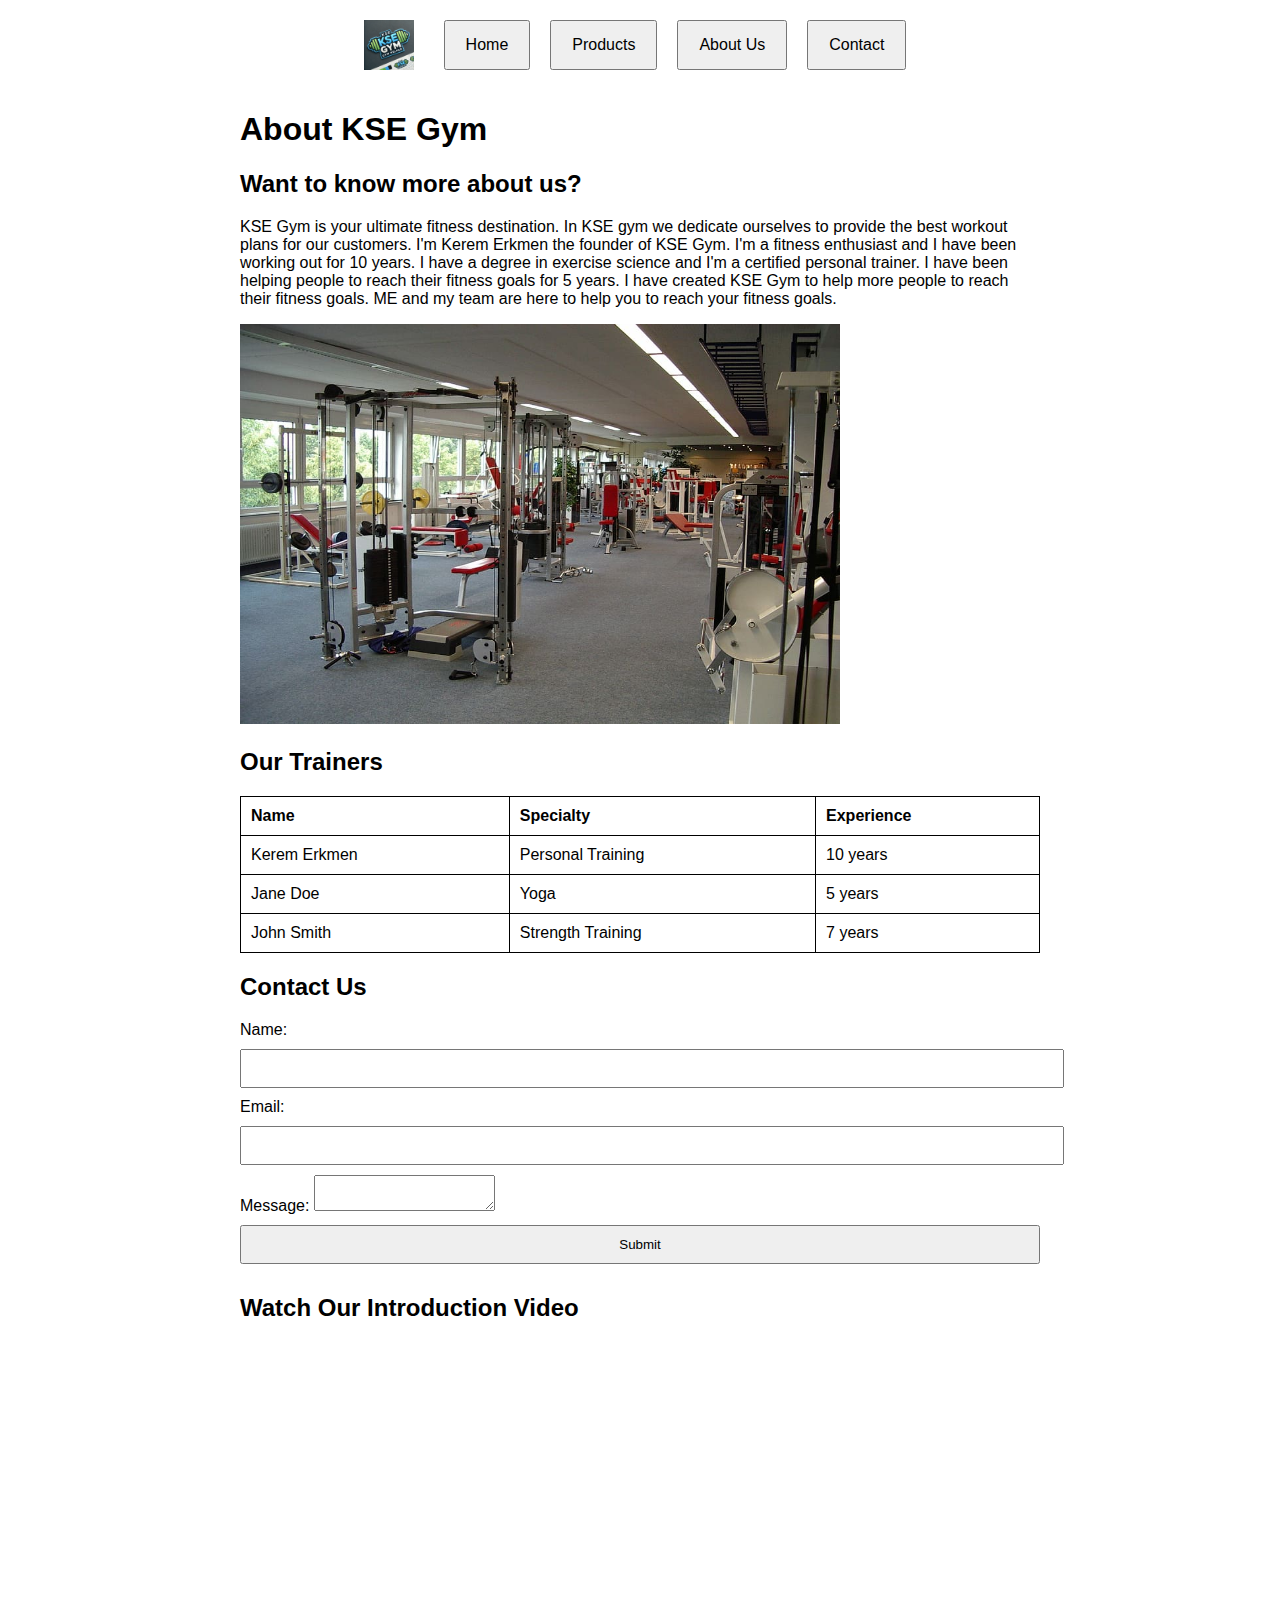
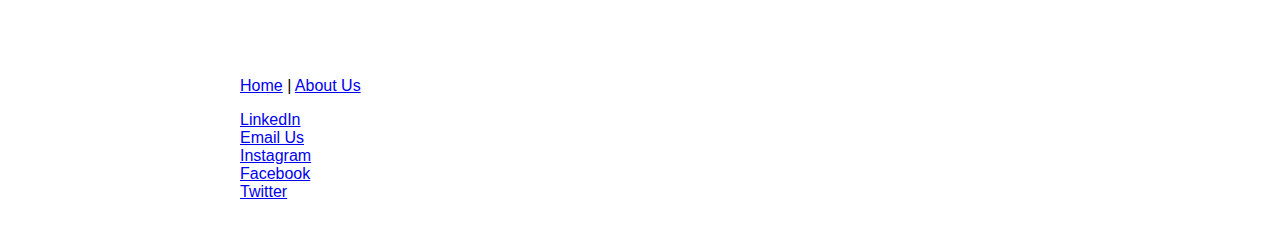
==== product_site/aboutus.html @ 7aea4a1a "addedd stuff for assignment" ====
<!DOCTYPE html>
<html lang="en">
<head>
    <meta charset="UTF-8">
    <meta name="viewport" content="width=device-width, initial-scale=1.0">
    <title>About KSE Gym</title>
    <style>
        body {
            font-family: Arial, sans-serif;
            margin: 0;
            padding: 0;
            display: flex;
            flex-direction: column;
            align-items: center;
            background-color: #ffffff;
        }
        .navbar {
            margin-top: 20px;
            display: flex;
            justify-content: center;
            width: 100%;
        }
        .navbar img {
            width: 50px;
            height: 50px;
            margin-right: 20px;
        }
        .navbar button {
            margin: 0 10px;
            padding: 10px 20px;
            font-size: 16px;
            cursor: pointer;
        }
        main {
            max-width: 800px;
            padding: 20px;
        }
        table {
            width: 100%;
            border-collapse: collapse;
            margin: 20px 0;
        }
        table, th, td {
            border: 1px solid black;
        }
        th, td {
            padding: 10px;
            text-align: left;
        }
        form {
            margin: 20px 0;
        }
        form input, form button {
            margin: 10px 0;
            padding: 10px;
            width: 100%;
        }
    </style>
</head>
<body>
    <div class="navbar">
        <img src="images/logo.png" alt="KSE Gym Logo">
        <button onclick="location.href='index.html'">Home</button>
        <button onclick="location.href='products.html'">Products</button>
        <button onclick="location.href='aboutus.html'">About Us</button>
        <button onclick="location.href='contact.html'">Contact</button>
    </div>
    <main>
        <h1>About KSE Gym</h1>
        <h2>Want to know more about us?</h2>
        <p>
            KSE Gym is your ultimate fitness destination. In KSE gym we dedicate ourselves to provide the best workout plans for our customers. 
            I'm Kerem Erkmen the founder of KSE Gym. I'm a fitness enthusiast and I have been working out for 10 years. 
            I have a degree in exercise science and I'm a certified personal trainer. I have been helping people to reach their fitness goals for 5 years. 
            I have created KSE Gym to help more people to reach their fitness goals. ME and my team are here to help you to reach your fitness goals. 
        </p>
        <img src="images/equipment.jpg" alt="KSE Gym Workout Area" width="600" height="400">
        
        <h2>Our Trainers</h2>
        <table>
            <tr>
                <th>Name</th>
                <th>Specialty</th>
                <th>Experience</th>
            </tr>
            <tr>
                <td>Kerem Erkmen</td>
                <td>Personal Training</td>
                <td>10 years</td>
            </tr>
            <tr>
                <td>Jane Doe</td>
                <td>Yoga</td>
                <td>5 years</td>
            </tr>
            <tr>
                <td>John Smith</td>
                <td>Strength Training</td>
                <td>7 years</td>
            </tr>
        </table>
        
        <h2>Contact Us</h2>
        <form action="submit_form.php" method="post">
            <label for="name">Name:</label>
            <input type="text" id="name" name="name" required>
            
            <label for="email">Email:</label>
            <input type="email" id="email" name="email" required>
            
            <label for="message">Message:</label>
            <textarea id="message" name="message" required></textarea>
            
            <button type="submit">Submit</button>
        </form>
        
        <h2>Watch Our Introduction Video</h2>
        <iframe width="560" height="315" src="https://www.youtube.com/embed/MPIm7Pg4vds?start=114" frameborder="0" allow="accelerometer; autoplay; clipboard-write; encrypted-media; gyroscope; picture-in-picture" allowfullscreen></iframe>
        
        <p>
            <a href="index.html">Home</a> | 
            <a href="aboutus.html">About Us</a>
        </p>
        <p>
            <a href="https://www.linkedin.com/in/erkmenkerem/">LinkedIn</a><br>
            <a href="mailto:kerem_erkmen@uri.edu">Email Us</a><br>
            <a href="https://www.instagram.com/kerokero1907/">Instagram</a><br>
            <a href="https://www.facebook.com/kerem.erkmen/">Facebook</a><br>
            <a href="https://x.com/KeremErkmen3">Twitter</a><br>
        </p>
    </main>
</body>
</html>
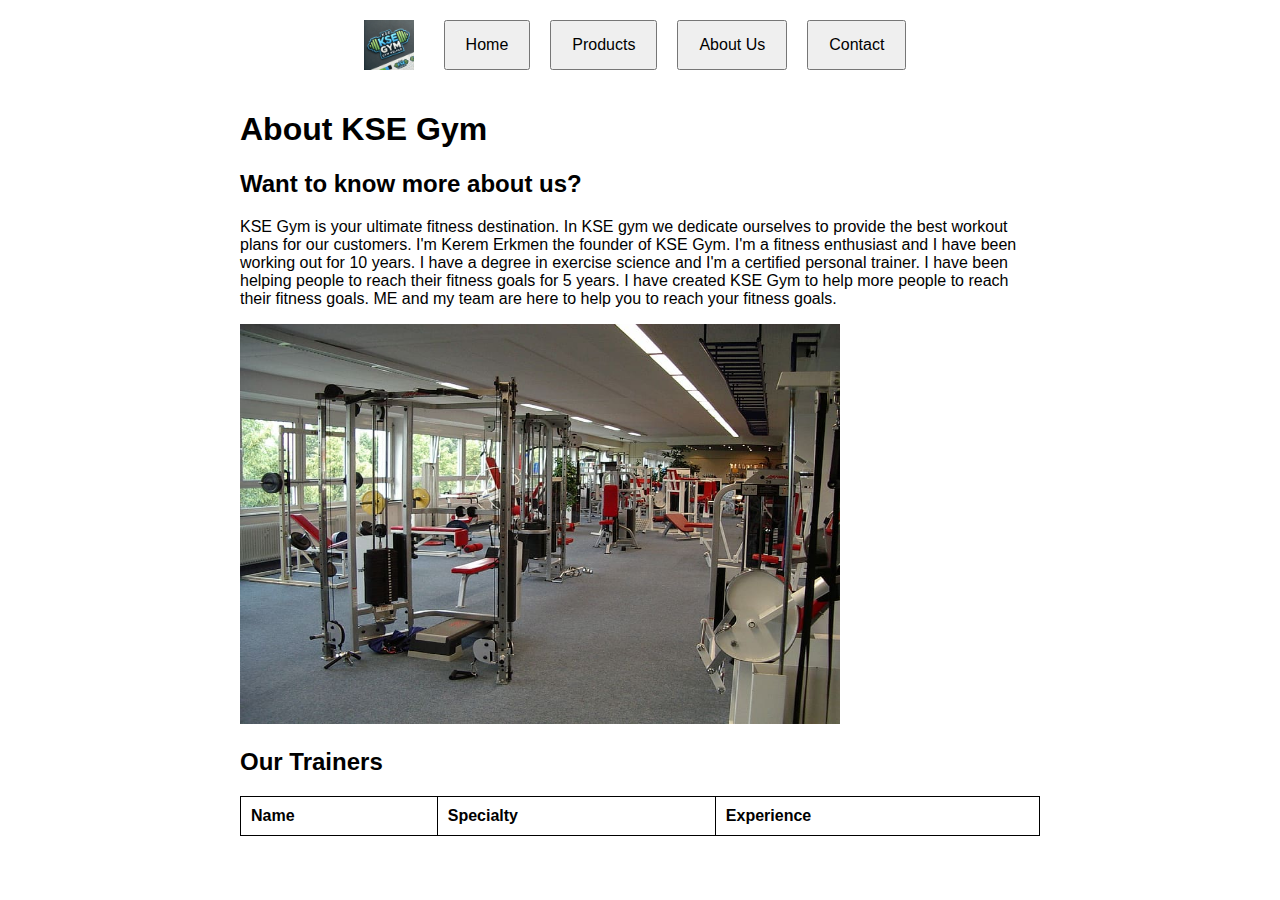
==== commit 04156e37: "added 3 rd page" ====
--- a/product_site/aboutus.html
+++ b/product_site/aboutus.html
@@ -4,58 +4,7 @@
     <meta charset="UTF-8">
     <meta name="viewport" content="width=device-width, initial-scale=1.0">
     <title>About KSE Gym</title>
-    <style>
-        body {
-            font-family: Arial, sans-serif;
-            margin: 0;
-            padding: 0;
-            display: flex;
-            flex-direction: column;
-            align-items: center;
-            background-color: #ffffff;
-        }
-        .navbar {
-            margin-top: 20px;
-            display: flex;
-            justify-content: center;
-            width: 100%;
-        }
-        .navbar img {
-            width: 50px;
-            height: 50px;
-            margin-right: 20px;
-        }
-        .navbar button {
-            margin: 0 10px;
-            padding: 10px 20px;
-            font-size: 16px;
-            cursor: pointer;
-        }
-        main {
-            max-width: 800px;
-            padding: 20px;
-        }
-        table {
-            width: 100%;
-            border-collapse: collapse;
-            margin: 20px 0;
-        }
-        table, th, td {
-            border: 1px solid black;
-        }
-        th, td {
-            padding: 10px;
-            text-align: left;
-        }
-        form {
-            margin: 20px 0;
-        }
-        form input, form button {
-            margin: 10px 0;
-            padding: 10px;
-            width: 100%;
-        }
-    </style>
+    <link rel="stylesheet" href="css/style.css">
 </head>
 <body>
     <div class="navbar">
@@ -82,52 +31,4 @@
                 <th>Name</th>
                 <th>Specialty</th>
                 <th>Experience</th>
-            </tr>
-            <tr>
-                <td>Kerem Erkmen</td>
-                <td>Personal Training</td>
-                <td>10 years</td>
-            </tr>
-            <tr>
-                <td>Jane Doe</td>
-                <td>Yoga</td>
-                <td>5 years</td>
-            </tr>
-            <tr>
-                <td>John Smith</td>
-                <td>Strength Training</td>
-                <td>7 years</td>
-            </tr>
-        </table>
-        
-        <h2>Contact Us</h2>
-        <form action="submit_form.php" method="post">
-            <label for="name">Name:</label>
-            <input type="text" id="name" name="name" required>
-            
-            <label for="email">Email:</label>
-            <input type="email" id="email" name="email" required>
-            
-            <label for="message">Message:</label>
-            <textarea id="message" name="message" required></textarea>
-            
-            <button type="submit">Submit</button>
-        </form>
-        
-        <h2>Watch Our Introduction Video</h2>
-        <iframe width="560" height="315" src="https://www.youtube.com/embed/MPIm7Pg4vds?start=114" frameborder="0" allow="accelerometer; autoplay; clipboard-write; encrypted-media; gyroscope; picture-in-picture" allowfullscreen></iframe>
-        
-        <p>
-            <a href="index.html">Home</a> | 
-            <a href="aboutus.html">About Us</a>
-        </p>
-        <p>
-            <a href="https://www.linkedin.com/in/erkmenkerem/">LinkedIn</a><br>
-            <a href="mailto:kerem_erkmen@uri.edu">Email Us</a><br>
-            <a href="https://www.instagram.com/kerokero1907/">Instagram</a><br>
-            <a href="https://www.facebook.com/kerem.erkmen/">Facebook</a><br>
-            <a href="https://x.com/KeremErkmen3">Twitter</a><br>
-        </p>
-    </main>
-</body>
-</html>+            </tr>--- a/product_site/css/style.css
+++ b/product_site/css/style.css
@@ -0,0 +1,50 @@
+body {
+    font-family: Arial, sans-serif;
+    margin: 0;
+    padding: 0;
+    display: flex;
+    flex-direction: column;
+    align-items: center;
+    background-color: #ffffff;
+}
+.navbar {
+    margin-top: 20px;
+    display: flex;
+    justify-content: center;
+    width: 100%;
+}
+.navbar img {
+    width: 50px;
+    height: 50px;
+    margin-right: 20px;
+}
+.navbar button {
+    margin: 0 10px;
+    padding: 10px 20px;
+    font-size: 16px;
+    cursor: pointer;
+}
+main {
+    max-width: 800px;
+    padding: 20px;
+}
+table {
+    width: 100%;
+    border-collapse: collapse;
+    margin: 20px 0;
+}
+table, th, td {
+    border: 1px solid black;
+}
+th, td {
+    padding: 10px;
+    text-align: left;
+}
+form {
+    margin: 20px 0;
+}
+form input, form button {
+    margin: 10px 0;
+    padding: 10px;
+    width: 100%;
+}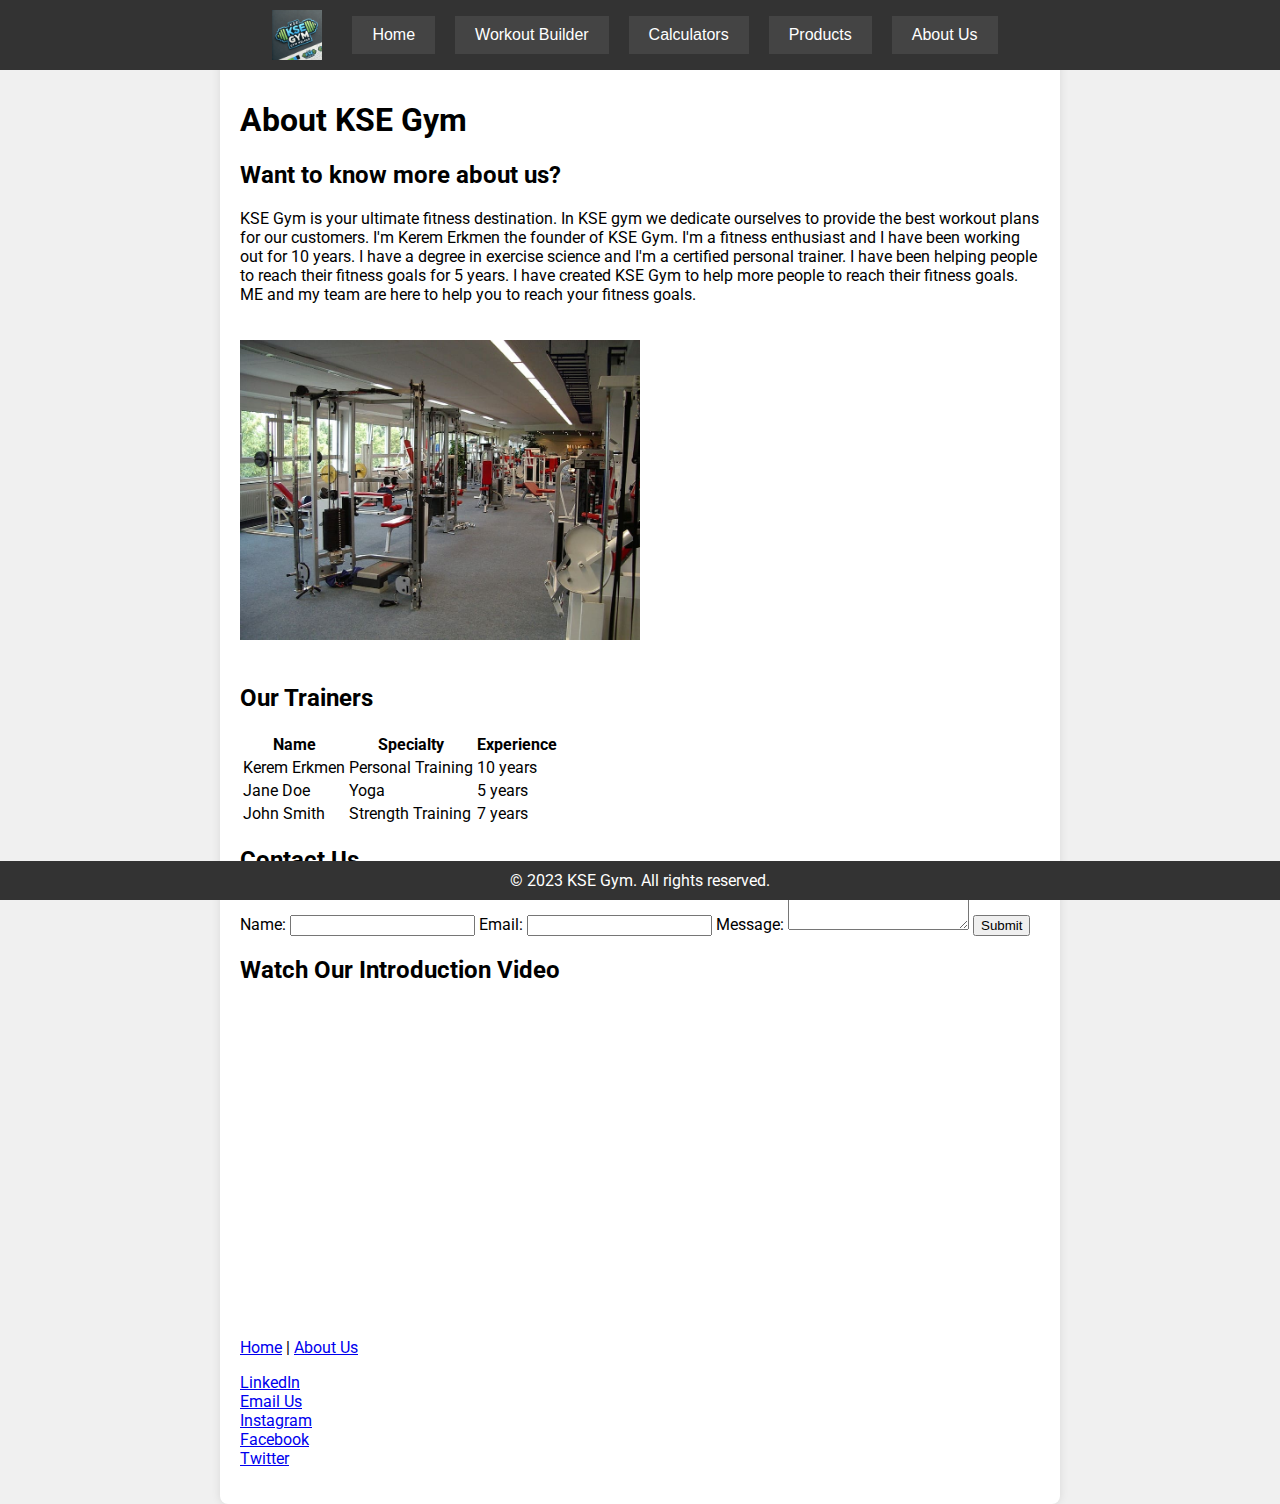
==== commit f3b306bf: "added 4th page" ====
--- a/product_site/aboutus.html
+++ b/product_site/aboutus.html
@@ -5,14 +5,16 @@
     <meta name="viewport" content="width=device-width, initial-scale=1.0">
     <title>About KSE Gym</title>
     <link rel="stylesheet" href="css/style.css">
+    <link href="https://fonts.googleapis.com/css2?family=Roboto:wght@400;700&display=swap" rel="stylesheet">
 </head>
 <body>
     <div class="navbar">
         <img src="images/logo.png" alt="KSE Gym Logo">
         <button onclick="location.href='index.html'">Home</button>
+        <button onclick="location.href='workout_builder.html'">Workout Builder</button>
+        <button onclick="location.href='calculators.html'">Calculators</button>
         <button onclick="location.href='products.html'">Products</button>
         <button onclick="location.href='aboutus.html'">About Us</button>
-        <button onclick="location.href='contact.html'">Contact</button>
     </div>
     <main>
         <h1>About KSE Gym</h1>
@@ -23,7 +25,7 @@
             I have a degree in exercise science and I'm a certified personal trainer. I have been helping people to reach their fitness goals for 5 years. 
             I have created KSE Gym to help more people to reach their fitness goals. ME and my team are here to help you to reach your fitness goals. 
         </p>
-        <img src="images/equipment.jpg" alt="KSE Gym Workout Area" width="600" height="400">
+        <img src="images/equipment.jpg" alt="KSE Gym Workout Area" class="product-image">
         
         <h2>Our Trainers</h2>
         <table>
@@ -31,4 +33,54 @@
                 <th>Name</th>
                 <th>Specialty</th>
                 <th>Experience</th>
-            </tr>+            </tr>
+            <tr>
+                <td>Kerem Erkmen</td>
+                <td>Personal Training</td>
+                <td>10 years</td>
+            </tr>
+            <tr>
+                <td>Jane Doe</td>
+                <td>Yoga</td>
+                <td>5 years</td>
+            </tr>
+            <tr>
+                <td>John Smith</td>
+                <td>Strength Training</td>
+                <td>7 years</td>
+            </tr>
+        </table>
+        
+        <h2>Contact Us</h2>
+        <form action="submit_form.php" method="post">
+            <label for="name">Name:</label>
+            <input type="text" id="name" name="name" required>
+            
+            <label for="email">Email:</label>
+            <input type="email" id="email" name="email" required>
+            
+            <label for="message">Message:</label>
+            <textarea id="message" name="message" required></textarea>
+            
+            <button type="submit">Submit</button>
+        </form>
+        
+        <h2>Watch Our Introduction Video</h2>
+        <iframe width="560" height="315" src="https://www.youtube.com/embed/MPIm7Pg4vds?start=114" style="border: none;" allow="accelerometer; autoplay; clipboard-write; encrypted-media; gyroscope; picture-in-picture" allowfullscreen></iframe>        
+        <p>
+            <a href="index.html">Home</a> | 
+            <a href="aboutus.html">About Us</a>
+        </p>
+        <p>
+            <a href="https://www.linkedin.com/in/erkmenkerem/">LinkedIn</a><br>
+            <a href="mailto:kerem_erkmen@uri.edu">Email Us</a><br>
+            <a href="https://www.instagram.com/kerokero1907/">Instagram</a><br>
+            <a href="https://www.facebook.com/kerem.erkmen/">Facebook</a><br>
+            <a href="https://x.com/KeremErkmen3">Twitter</a><br>
+        </p>
+    </main>
+    <footer>
+        &copy; 2023 KSE Gym. All rights reserved.
+    </footer>
+</body>
+</html>--- a/product_site/css/style.css
+++ b/product_site/css/style.css
@@ -1,50 +1,84 @@
 body {
-    font-family: Arial, sans-serif;
+    font-family: 'Roboto', sans-serif;
     margin: 0;
     padding: 0;
-    display: flex;
-    flex-direction: column;
-    align-items: center;
-    background-color: #ffffff;
+    background-color: #f0f0f0;
 }
+
 .navbar {
-    margin-top: 20px;
+    background-color: #333;
+    color: #fff;
+    padding: 10px 0;
+    position: fixed;
+    top: 0;
+    width: 100%;
     display: flex;
     justify-content: center;
-    width: 100%;
+    align-items: center;
+    z-index: 1000;
 }
+
 .navbar img {
     width: 50px;
     height: 50px;
     margin-right: 20px;
 }
+
 .navbar button {
+    background-color: #444;
+    color: #fff;
+    border: none;
     margin: 0 10px;
     padding: 10px 20px;
     font-size: 16px;
     cursor: pointer;
+    transition: background-color 0.3s;
 }
+
+.navbar button:hover {
+    background-color: #555;
+}
+
 main {
     max-width: 800px;
-    padding: 20px;
+    padding: 80px 20px 20px;
+    margin: 0 auto;
+    background-color: #fff;
+    box-shadow: 0 0 10px rgba(0, 0, 0, 0.1);
+    border-radius: 8px;
 }
-table {
+
+.product-image {
     width: 100%;
-    border-collapse: collapse;
+    max-width: 400px;
+    height: auto;
     margin: 20px 0;
 }
-table, th, td {
-    border: 1px solid black;
+
+footer {
+    background-color: #333;
+    color: #fff;
+    text-align: center;
+    padding: 10px 0;
+    position: fixed;
+    bottom: 0;
+    width: 100%;
 }
-th, td {
-    padding: 10px;
-    text-align: left;
-}
-form {
-    margin: 20px 0;
-}
-form input, form button {
-    margin: 10px 0;
-    padding: 10px;
-    width: 100%;
+
+@media screen and (max-width: 600px) {
+    .navbar button {
+        display: block;
+        width: 100%;
+        text-align: left;
+    }
+
+    main {
+        width: 100%;
+        font-size: larger;
+    }
+
+    .product-image {
+        width: 100%;
+        height: auto;
+    }
 }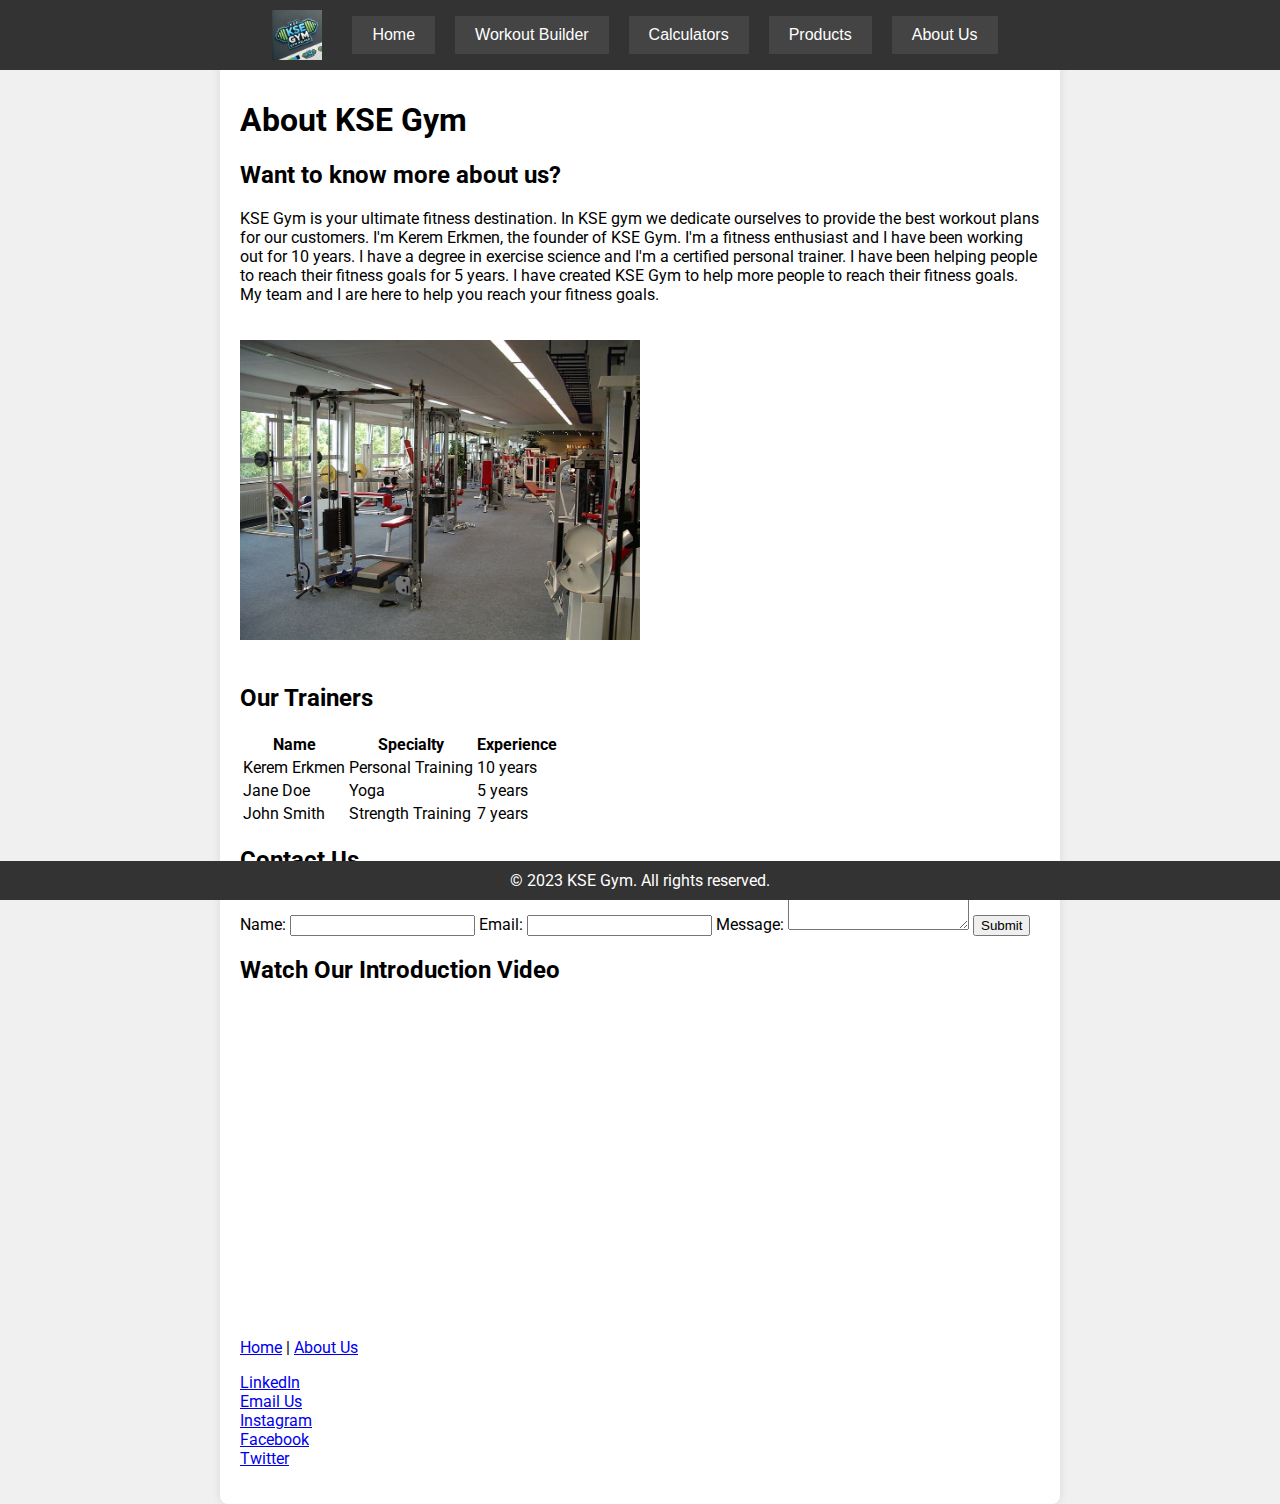
==== commit 80f5a256: "midterm project" ====
--- a/product_site/aboutus.html
+++ b/product_site/aboutus.html
@@ -21,34 +21,38 @@
         <h2>Want to know more about us?</h2>
         <p>
             KSE Gym is your ultimate fitness destination. In KSE gym we dedicate ourselves to provide the best workout plans for our customers. 
-            I'm Kerem Erkmen the founder of KSE Gym. I'm a fitness enthusiast and I have been working out for 10 years. 
+            I'm Kerem Erkmen, the founder of KSE Gym. I'm a fitness enthusiast and I have been working out for 10 years. 
             I have a degree in exercise science and I'm a certified personal trainer. I have been helping people to reach their fitness goals for 5 years. 
-            I have created KSE Gym to help more people to reach their fitness goals. ME and my team are here to help you to reach your fitness goals. 
+            I have created KSE Gym to help more people to reach their fitness goals. My team and I are here to help you reach your fitness goals. 
         </p>
         <img src="images/equipment.jpg" alt="KSE Gym Workout Area" class="product-image">
         
         <h2>Our Trainers</h2>
         <table>
-            <tr>
-                <th>Name</th>
-                <th>Specialty</th>
-                <th>Experience</th>
-            </tr>
-            <tr>
-                <td>Kerem Erkmen</td>
-                <td>Personal Training</td>
-                <td>10 years</td>
-            </tr>
-            <tr>
-                <td>Jane Doe</td>
-                <td>Yoga</td>
-                <td>5 years</td>
-            </tr>
-            <tr>
-                <td>John Smith</td>
-                <td>Strength Training</td>
-                <td>7 years</td>
-            </tr>
+            <thead>
+                <tr>
+                    <th>Name</th>
+                    <th>Specialty</th>
+                    <th>Experience</th>
+                </tr>
+            </thead>
+            <tbody>
+                <tr>
+                    <td>Kerem Erkmen</td>
+                    <td>Personal Training</td>
+                    <td>10 years</td>
+                </tr>
+                <tr>
+                    <td>Jane Doe</td>
+                    <td>Yoga</td>
+                    <td>5 years</td>
+                </tr>
+                <tr>
+                    <td>John Smith</td>
+                    <td>Strength Training</td>
+                    <td>7 years</td>
+                </tr>
+            </tbody>
         </table>
         
         <h2>Contact Us</h2>
--- a/product_site/css/style.css
+++ b/product_site/css/style.css
@@ -13,6 +13,7 @@
     top: 0;
     width: 100%;
     display: flex;
+    flex-wrap: wrap; 
     justify-content: center;
     align-items: center;
     z-index: 1000;
@@ -66,15 +67,26 @@
 }
 
 @media screen and (max-width: 600px) {
+    .navbar {
+        flex-direction: column; 
+        align-items: flex-start; 
+    }
+
+    .navbar img {
+        margin: 0 auto 10px; 
+    }
+
     .navbar button {
         display: block;
         width: 100%;
-        text-align: left;
+        text-align: center; 
+        margin: 5px 0; 
     }
 
     main {
         width: 100%;
         font-size: larger;
+        padding: 20px; 
     }
 
     .product-image {
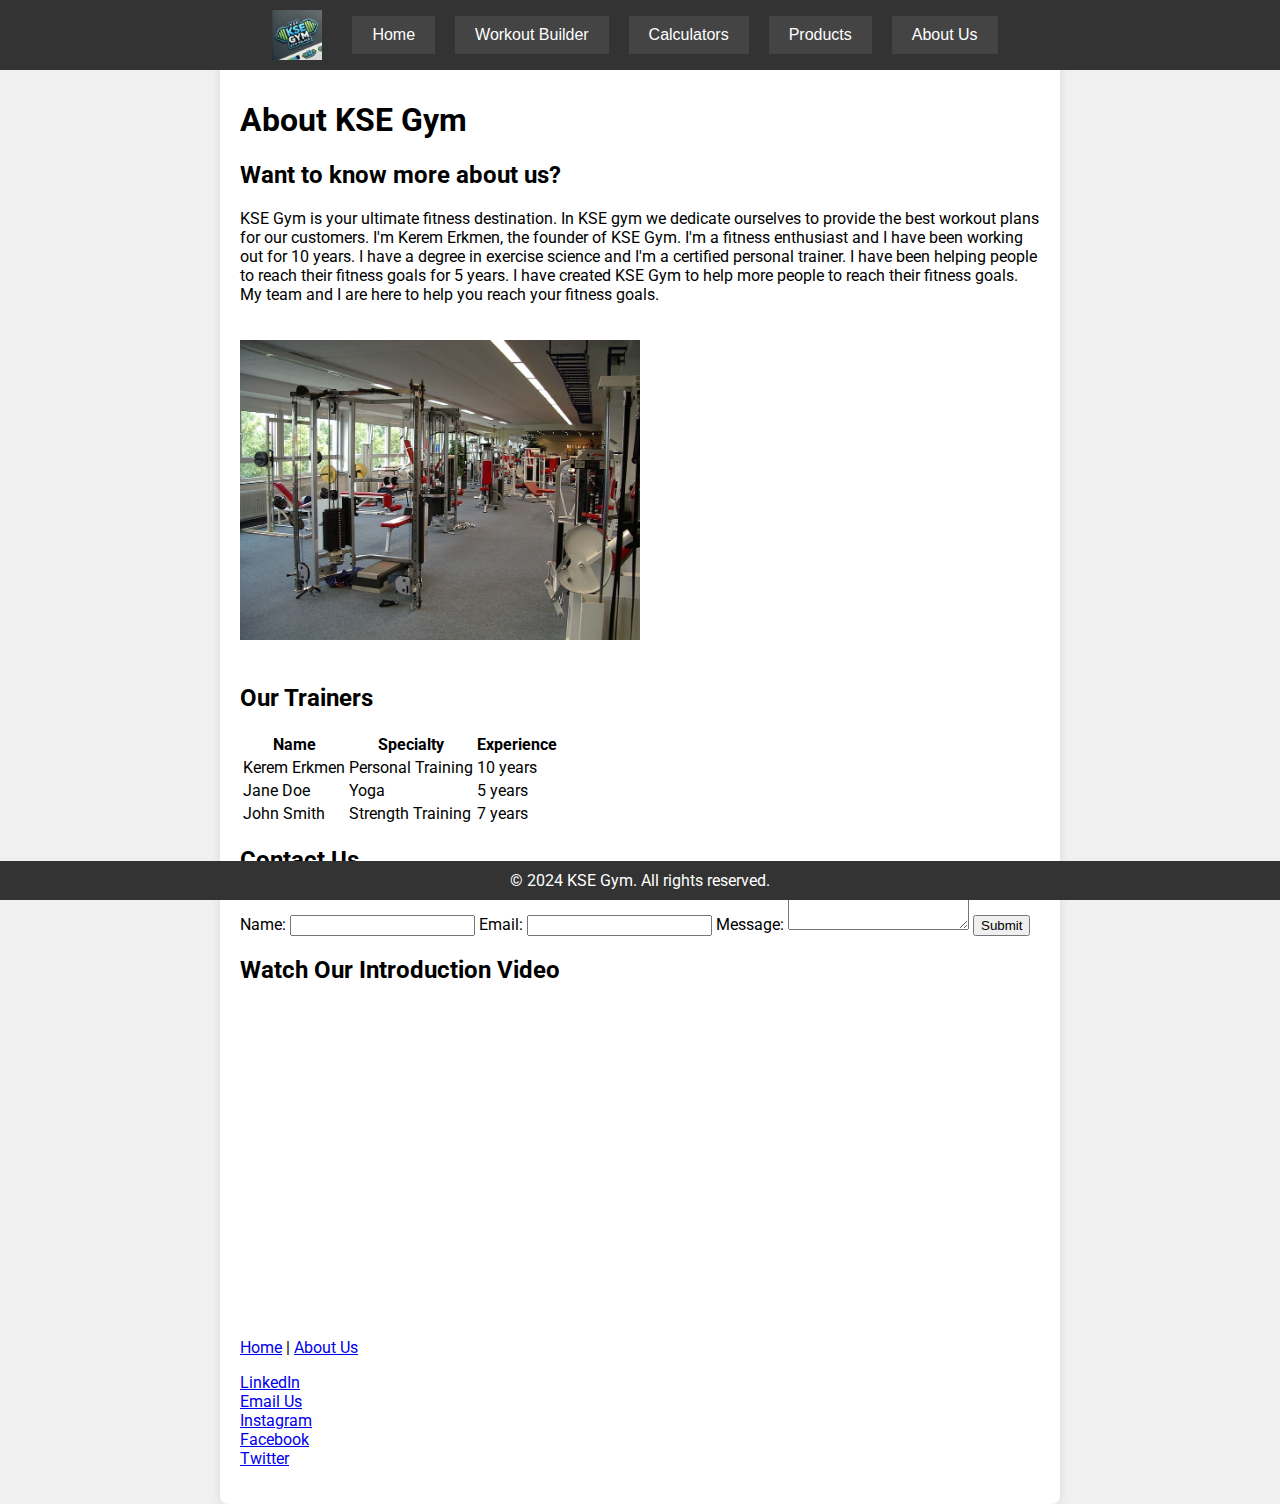
==== commit 02eea60f: "fixed somethijg" ====
--- a/product_site/aboutus.html
+++ b/product_site/aboutus.html
@@ -84,7 +84,7 @@
         </p>
     </main>
     <footer>
-        &copy; 2023 KSE Gym. All rights reserved.
+        &copy; 2024 KSE Gym. All rights reserved.
     </footer>
 </body>
 </html>--- a/product_site/css/style.css
+++ b/product_site/css/style.css
@@ -64,26 +64,41 @@
     position: fixed;
     bottom: 0;
     width: 100%;
+    z-index: 1000;
 }
 
 @media screen and (max-width: 600px) {
     .navbar {
+<<<<<<< Updated upstream
         flex-direction: column; 
         align-items: flex-start; 
     }
 
     .navbar img {
         margin: 0 auto 10px; 
+=======
+        position: relative;
+        flex-direction: column;
+        align-items: flex-start;
+        padding: 10px;
+>>>>>>> Stashed changes
     }
 
     .navbar button {
         display: block;
         width: 100%;
+<<<<<<< Updated upstream
         text-align: center; 
         margin: 5px 0; 
+=======
+        text-align: left;
+        margin: 5px 0;
+>>>>>>> Stashed changes
     }
 
     main {
+        padding-top: 20px; 
+        padding-bottom: 60px; 
         width: 100%;
         font-size: larger;
         padding: 20px; 
@@ -93,4 +108,8 @@
         width: 100%;
         height: auto;
     }
+
+    footer {
+        position: relative;
+    }
 }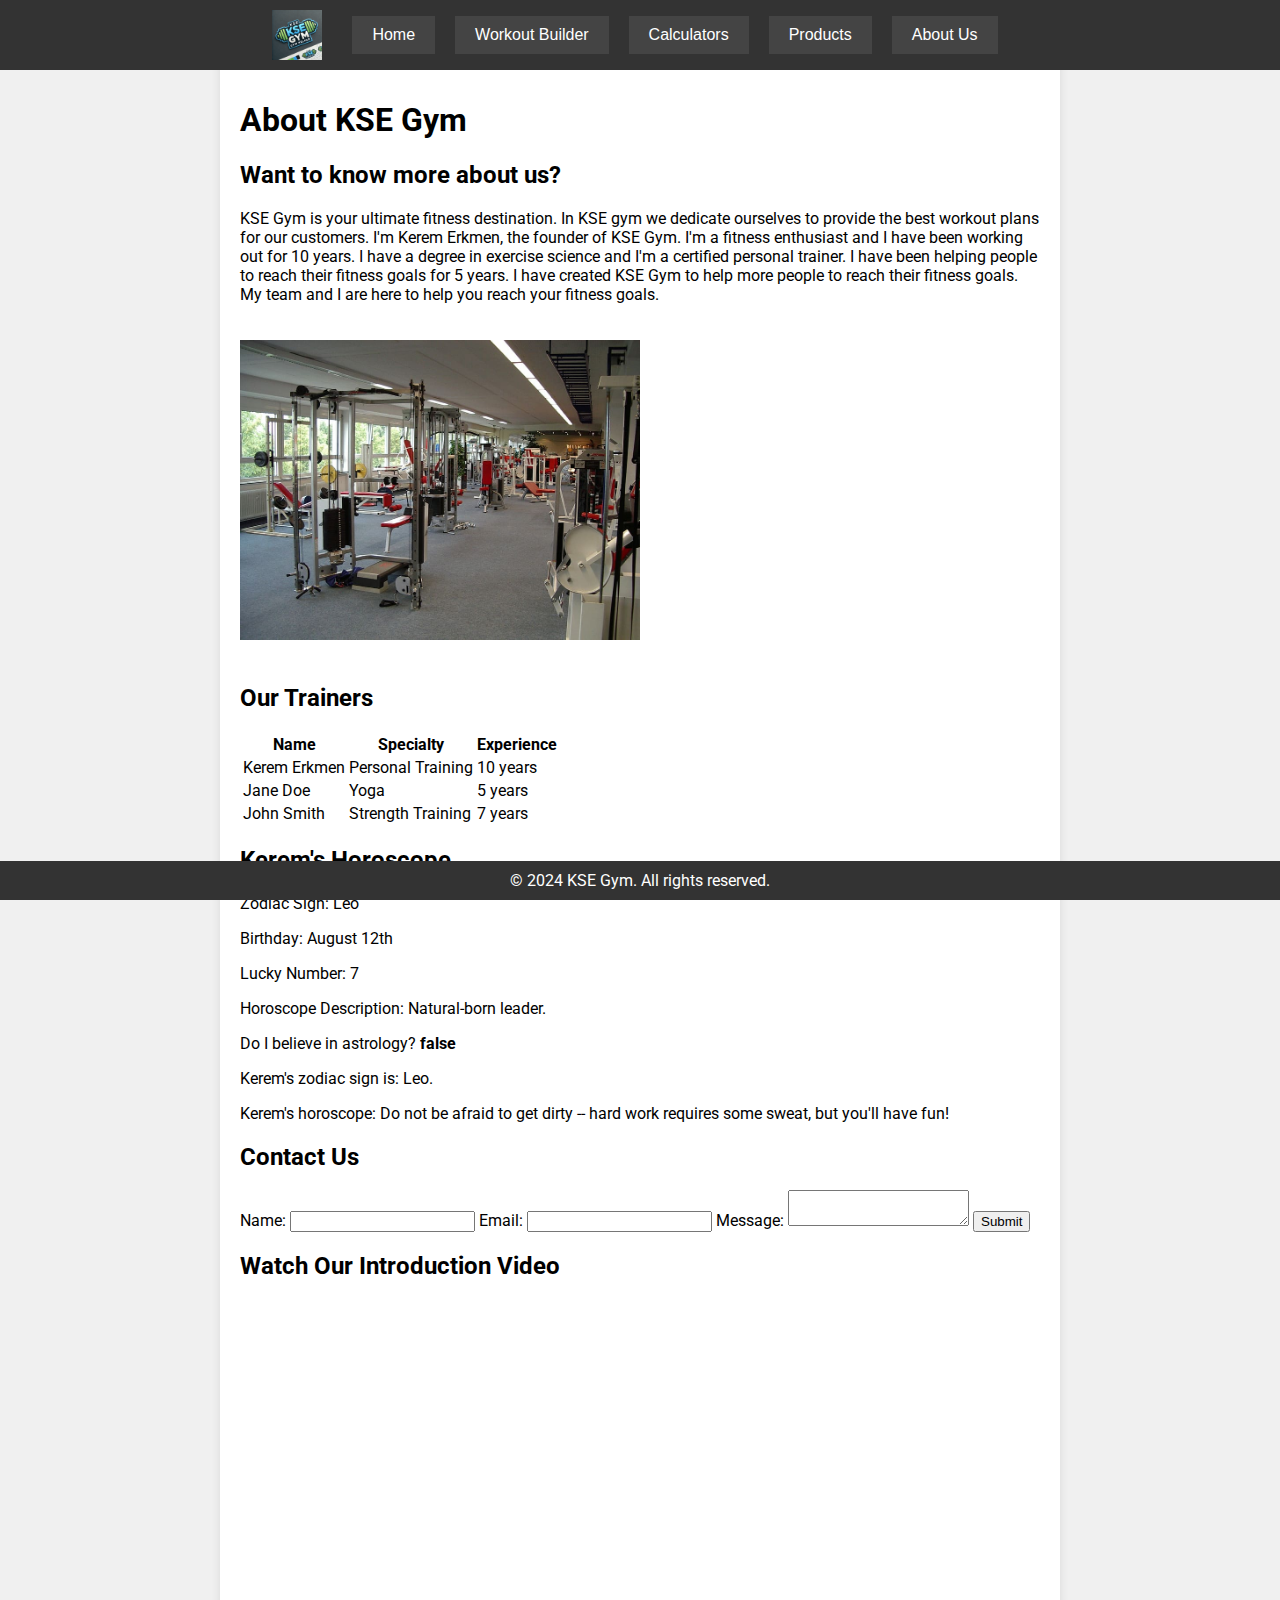
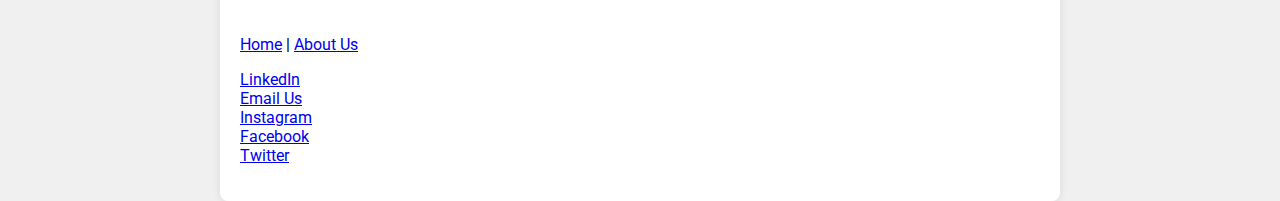
==== commit a8c28c2e: "scrip assignment" ====
--- a/product_site/aboutus.html
+++ b/product_site/aboutus.html
@@ -54,6 +54,15 @@
                 </tr>
             </tbody>
         </table>
+
+        <h2>Kerem's Horoscope</h2>
+        <p id="sign">Zodiac Sign: </p>
+        <p class="birthday">Birthday: </p>
+        <p class="luckyNum">Lucky Number: </p>
+        <p id="horoscope-description">Horoscope Description: </p>
+        <p id="believe-astrology">Do I believe in astrology? </p>
+        <p id="kerem-zodiac">Kerem's Zodiac Sign: </p>
+        <p id="kerem-horoscope">Kerem's Horoscope: </p>
         
         <h2>Contact Us</h2>
         <form action="submit_form.php" method="post">
@@ -86,5 +95,6 @@
     <footer>
         &copy; 2024 KSE Gym. All rights reserved.
     </footer>
+    <script src="js/simple_script.js"></script>
 </body>
 </html>--- a/product_site/css/style.css
+++ b/product_site/css/style.css
@@ -13,7 +13,6 @@
     top: 0;
     width: 100%;
     display: flex;
-    flex-wrap: wrap; 
     justify-content: center;
     align-items: center;
     z-index: 1000;
@@ -69,39 +68,24 @@
 
 @media screen and (max-width: 600px) {
     .navbar {
-<<<<<<< Updated upstream
-        flex-direction: column; 
-        align-items: flex-start; 
-    }
-
-    .navbar img {
-        margin: 0 auto 10px; 
-=======
         position: relative;
         flex-direction: column;
         align-items: flex-start;
         padding: 10px;
->>>>>>> Stashed changes
     }
 
     .navbar button {
         display: block;
         width: 100%;
-<<<<<<< Updated upstream
-        text-align: center; 
-        margin: 5px 0; 
-=======
         text-align: left;
         margin: 5px 0;
->>>>>>> Stashed changes
     }
 
     main {
-        padding-top: 20px; 
-        padding-bottom: 60px; 
+        padding-top: 20px; /* Adjust padding to ensure content is not hidden */
+        padding-bottom: 60px; /* Adjust padding to ensure content is not hidden */
         width: 100%;
         font-size: larger;
-        padding: 20px; 
     }
 
     .product-image {
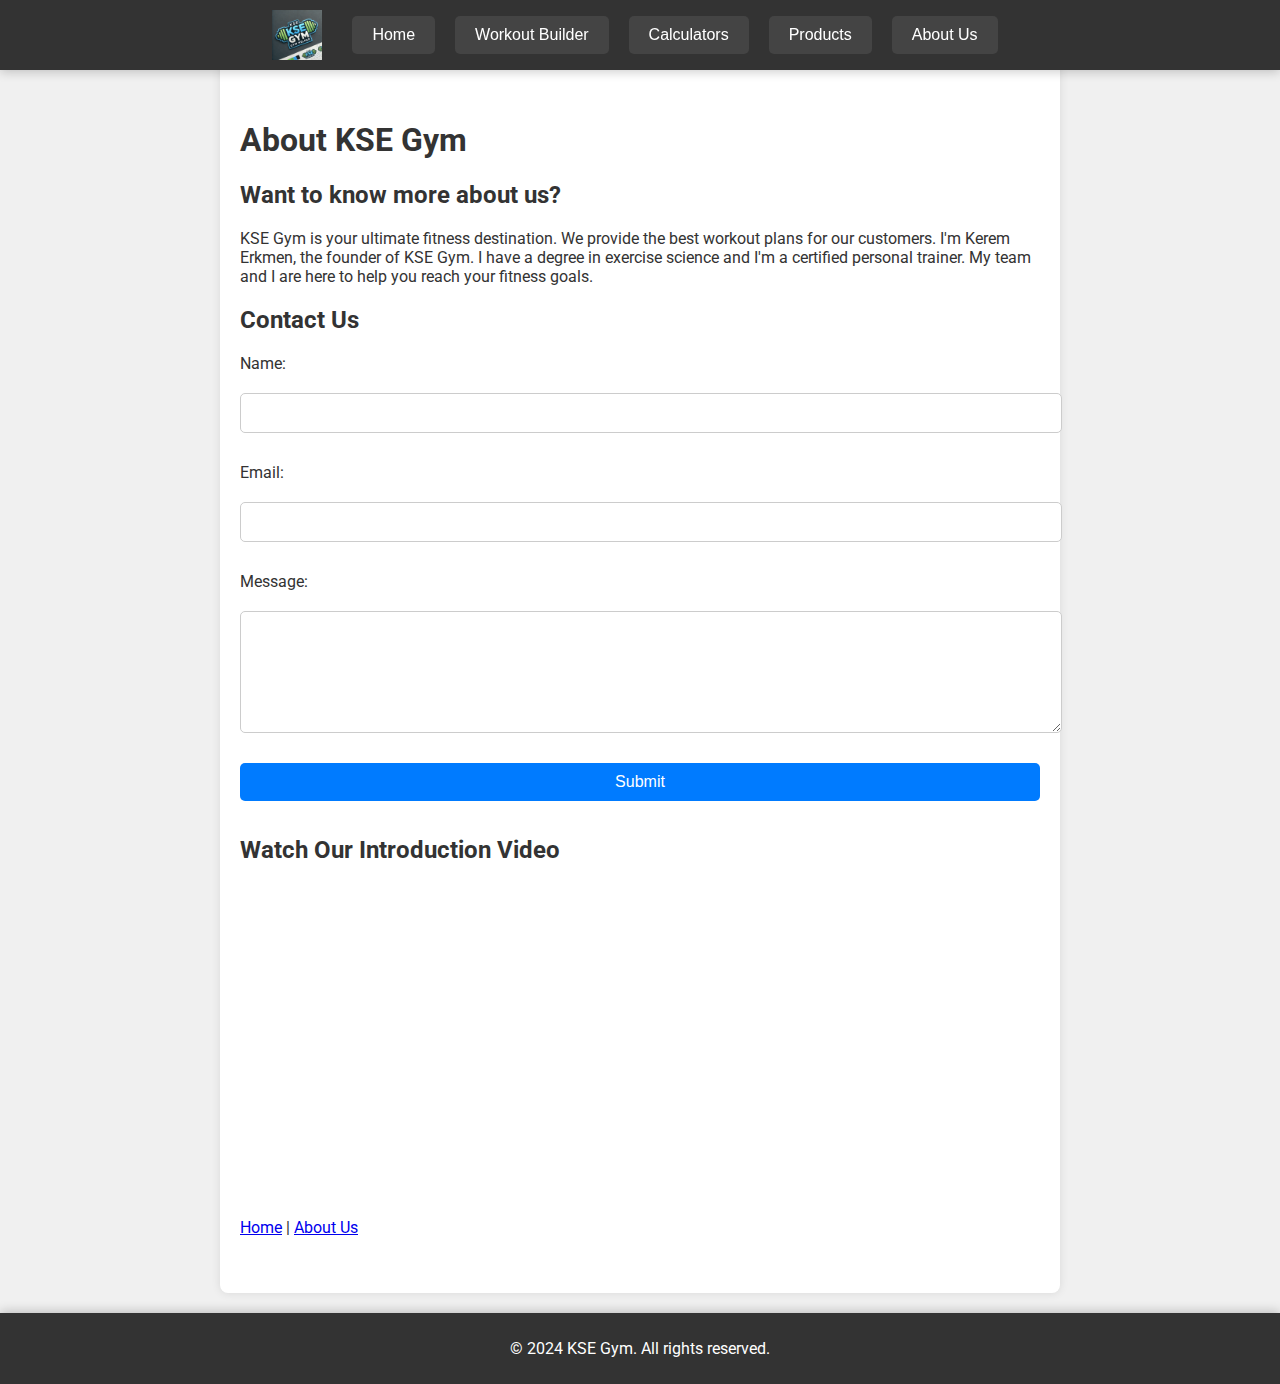
==== commit 44599e43: "events assignment" ====
--- a/product_site/aboutus.html
+++ b/product_site/aboutus.html
@@ -16,85 +16,48 @@
         <button onclick="location.href='products.html'">Products</button>
         <button onclick="location.href='aboutus.html'">About Us</button>
     </div>
+
     <main>
         <h1>About KSE Gym</h1>
         <h2>Want to know more about us?</h2>
         <p>
-            KSE Gym is your ultimate fitness destination. In KSE gym we dedicate ourselves to provide the best workout plans for our customers. 
-            I'm Kerem Erkmen, the founder of KSE Gym. I'm a fitness enthusiast and I have been working out for 10 years. 
-            I have a degree in exercise science and I'm a certified personal trainer. I have been helping people to reach their fitness goals for 5 years. 
-            I have created KSE Gym to help more people to reach their fitness goals. My team and I are here to help you reach your fitness goals. 
+            KSE Gym is your ultimate fitness destination. We provide the best workout plans for our customers.
+            I'm Kerem Erkmen, the founder of KSE Gym. I have a degree in exercise science and I'm a certified personal trainer.
+            My team and I are here to help you reach your fitness goals.
         </p>
-        <img src="images/equipment.jpg" alt="KSE Gym Workout Area" class="product-image">
-        
-        <h2>Our Trainers</h2>
-        <table>
-            <thead>
-                <tr>
-                    <th>Name</th>
-                    <th>Specialty</th>
-                    <th>Experience</th>
-                </tr>
-            </thead>
-            <tbody>
-                <tr>
-                    <td>Kerem Erkmen</td>
-                    <td>Personal Training</td>
-                    <td>10 years</td>
-                </tr>
-                <tr>
-                    <td>Jane Doe</td>
-                    <td>Yoga</td>
-                    <td>5 years</td>
-                </tr>
-                <tr>
-                    <td>John Smith</td>
-                    <td>Strength Training</td>
-                    <td>7 years</td>
-                </tr>
-            </tbody>
-        </table>
 
-        <h2>Kerem's Horoscope</h2>
-        <p id="sign">Zodiac Sign: </p>
-        <p class="birthday">Birthday: </p>
-        <p class="luckyNum">Lucky Number: </p>
-        <p id="horoscope-description">Horoscope Description: </p>
-        <p id="believe-astrology">Do I believe in astrology? </p>
-        <p id="kerem-zodiac">Kerem's Zodiac Sign: </p>
-        <p id="kerem-horoscope">Kerem's Horoscope: </p>
-        
         <h2>Contact Us</h2>
-        <form action="submit_form.php" method="post">
+        <form id="contactForm" action="submit_form.php" method="post">
             <label for="name">Name:</label>
             <input type="text" id="name" name="name" required>
+            <div id="nameFeedback"></div>
             
             <label for="email">Email:</label>
             <input type="email" id="email" name="email" required>
+            <div id="emailFeedback"></div>
             
             <label for="message">Message:</label>
             <textarea id="message" name="message" required></textarea>
+            <div id="messageFeedback"></div>
             
             <button type="submit">Submit</button>
+            <div id="formFeedback"></div>
         </form>
-        
+
         <h2>Watch Our Introduction Video</h2>
-        <iframe width="560" height="315" src="https://www.youtube.com/embed/MPIm7Pg4vds?start=114" style="border: none;" allow="accelerometer; autoplay; clipboard-write; encrypted-media; gyroscope; picture-in-picture" allowfullscreen></iframe>        
+        <iframe width="560" height="315" src="https://www.youtube.com/embed/MPIm7Pg4vds?start=114" style="border: none;" allow="accelerometer; autoplay; clipboard-write; encrypted-media; gyroscope; picture-in-picture" allowfullscreen></iframe>
+
         <p>
             <a href="index.html">Home</a> | 
             <a href="aboutus.html">About Us</a>
         </p>
-        <p>
-            <a href="https://www.linkedin.com/in/erkmenkerem/">LinkedIn</a><br>
-            <a href="mailto:kerem_erkmen@uri.edu">Email Us</a><br>
-            <a href="https://www.instagram.com/kerokero1907/">Instagram</a><br>
-            <a href="https://www.facebook.com/kerem.erkmen/">Facebook</a><br>
-            <a href="https://x.com/KeremErkmen3">Twitter</a><br>
-        </p>
+        
     </main>
+
     <footer>
-        &copy; 2024 KSE Gym. All rights reserved.
+        <p>&copy; 2024 KSE Gym. All rights reserved.</p>
     </footer>
-    <script src="js/simple_script.js"></script>
+
+    <script src="js/form.js"></script>
 </body>
-</html>+</html>
--- a/product_site/css/style.css
+++ b/product_site/css/style.css
@@ -1,10 +1,17 @@
+/* Global Styles */
 body {
     font-family: 'Roboto', sans-serif;
     margin: 0;
     padding: 0;
     background-color: #f0f0f0;
+    color: #333;
+    overflow-x: hidden; /* Prevent horizontal scrolling */
+    display: flex;
+    flex-direction: column;
+    min-height: 100vh; /* Ensure body fills the entire viewport height */
 }
 
+/* Navbar */
 .navbar {
     background-color: #333;
     color: #fff;
@@ -16,6 +23,7 @@
     justify-content: center;
     align-items: center;
     z-index: 1000;
+    box-shadow: 0 2px 10px rgba(0, 0, 0, 0.2);
 }
 
 .navbar img {
@@ -33,62 +41,131 @@
     font-size: 16px;
     cursor: pointer;
     transition: background-color 0.3s;
+    border-radius: 5px;
 }
 
 .navbar button:hover {
     background-color: #555;
 }
 
+/* Main Content */
 main {
     max-width: 800px;
-    padding: 80px 20px 20px;
+    padding: 100px 20px 40px; /* Added bottom padding for scrolling */
     margin: 0 auto;
     background-color: #fff;
     box-shadow: 0 0 10px rgba(0, 0, 0, 0.1);
     border-radius: 8px;
+    flex: 1; /* Allows main content to grow and push footer down */
 }
 
+/* Footer */
+footer {
+    background-color: #333;
+    color: #fff;
+    text-align: center; /* Center text horizontally */
+    padding: 10px 0;
+    width: 100%;
+    box-shadow: 0 -2px 10px rgba(0, 0, 0, 0.2);
+    position: relative;
+    margin-top: 20px;
+}
+
+/* Form Styling */
+form {
+    display: flex;
+    flex-direction: column;
+    gap: 15px;
+}
+
+input[type="text"],
+input[type="email"],
+textarea {
+    width: 100%;
+    padding: 10px;
+    margin-top: 5px;
+    border: 1px solid #ccc;
+    border-radius: 5px;
+    font-size: 16px;
+}
+
+textarea {
+    height: 100px;
+    resize: vertical;
+}
+
+button[type="submit"] {
+    background-color: #007bff;
+    color: #fff;
+    border: none;
+    padding: 10px 20px;
+    font-size: 16px;
+    cursor: pointer;
+    transition: background-color 0.3s;
+    border-radius: 5px;
+}
+
+button[type="submit"]:hover {
+    background-color: #0056b3;
+}
+
+/* Feedback Messages */
+#nameFeedback,
+#emailFeedback,
+#messageFeedback,
+#formFeedback {
+    font-size: 14px;
+    color: red;
+    margin-top: -10px;
+    margin-bottom: 10px;
+}
+
+/* Image and Video Styling */
 .product-image {
     width: 100%;
     max-width: 400px;
     height: auto;
     margin: 20px 0;
+    border-radius: 8px;
 }
 
-footer {
-    background-color: #333;
-    color: #fff;
-    text-align: center;
-    padding: 10px 0;
-    position: fixed;
-    bottom: 0;
+/* Workout Image */
+.form-image {
     width: 100%;
-    z-index: 1000;
+    max-width: 500px; /* Limit the maximum width */
+    height: auto;
+    margin: 20px auto;
+    display: block;
+    border-radius: 8px;
+    box-shadow: 0 2px 10px rgba(0, 0, 0, 0.1);
 }
 
+/* Video Frame */
+#video-frame {
+    margin-top: 15px;
+    border-radius: 8px;
+}
+
+/* Media Queries */
 @media screen and (max-width: 600px) {
     .navbar {
-        position: relative;
         flex-direction: column;
         align-items: flex-start;
         padding: 10px;
     }
 
     .navbar button {
-        display: block;
         width: 100%;
-        text-align: left;
         margin: 5px 0;
     }
 
     main {
-        padding-top: 20px; /* Adjust padding to ensure content is not hidden */
-        padding-bottom: 60px; /* Adjust padding to ensure content is not hidden */
-        width: 100%;
-        font-size: larger;
+        padding-top: 20px;
+        padding-bottom: 80px;
     }
 
-    .product-image {
+    .product-image,
+    .form-image {
         width: 100%;
         height: auto;
     }
@@ -96,4 +173,8 @@
     footer {
         position: relative;
     }
-}+}
+
+.hidden {
+    display: none;
+}
